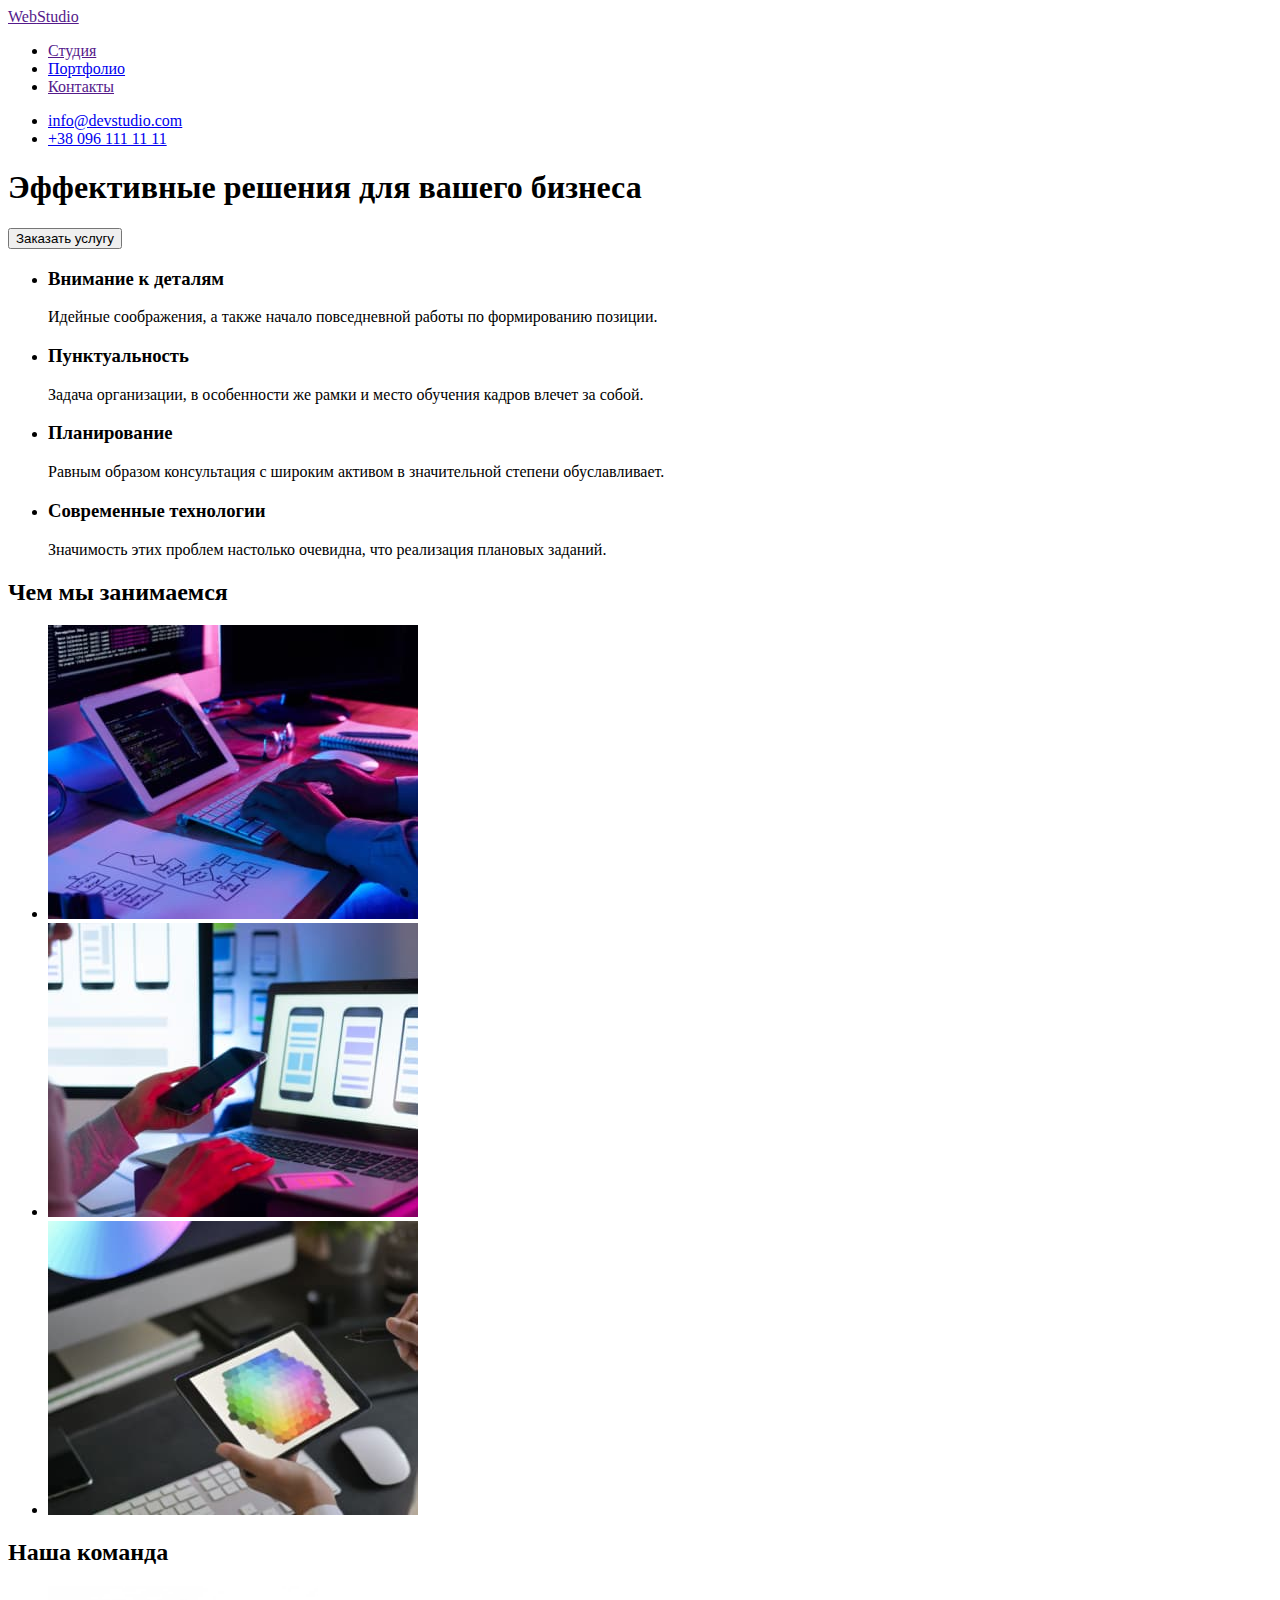
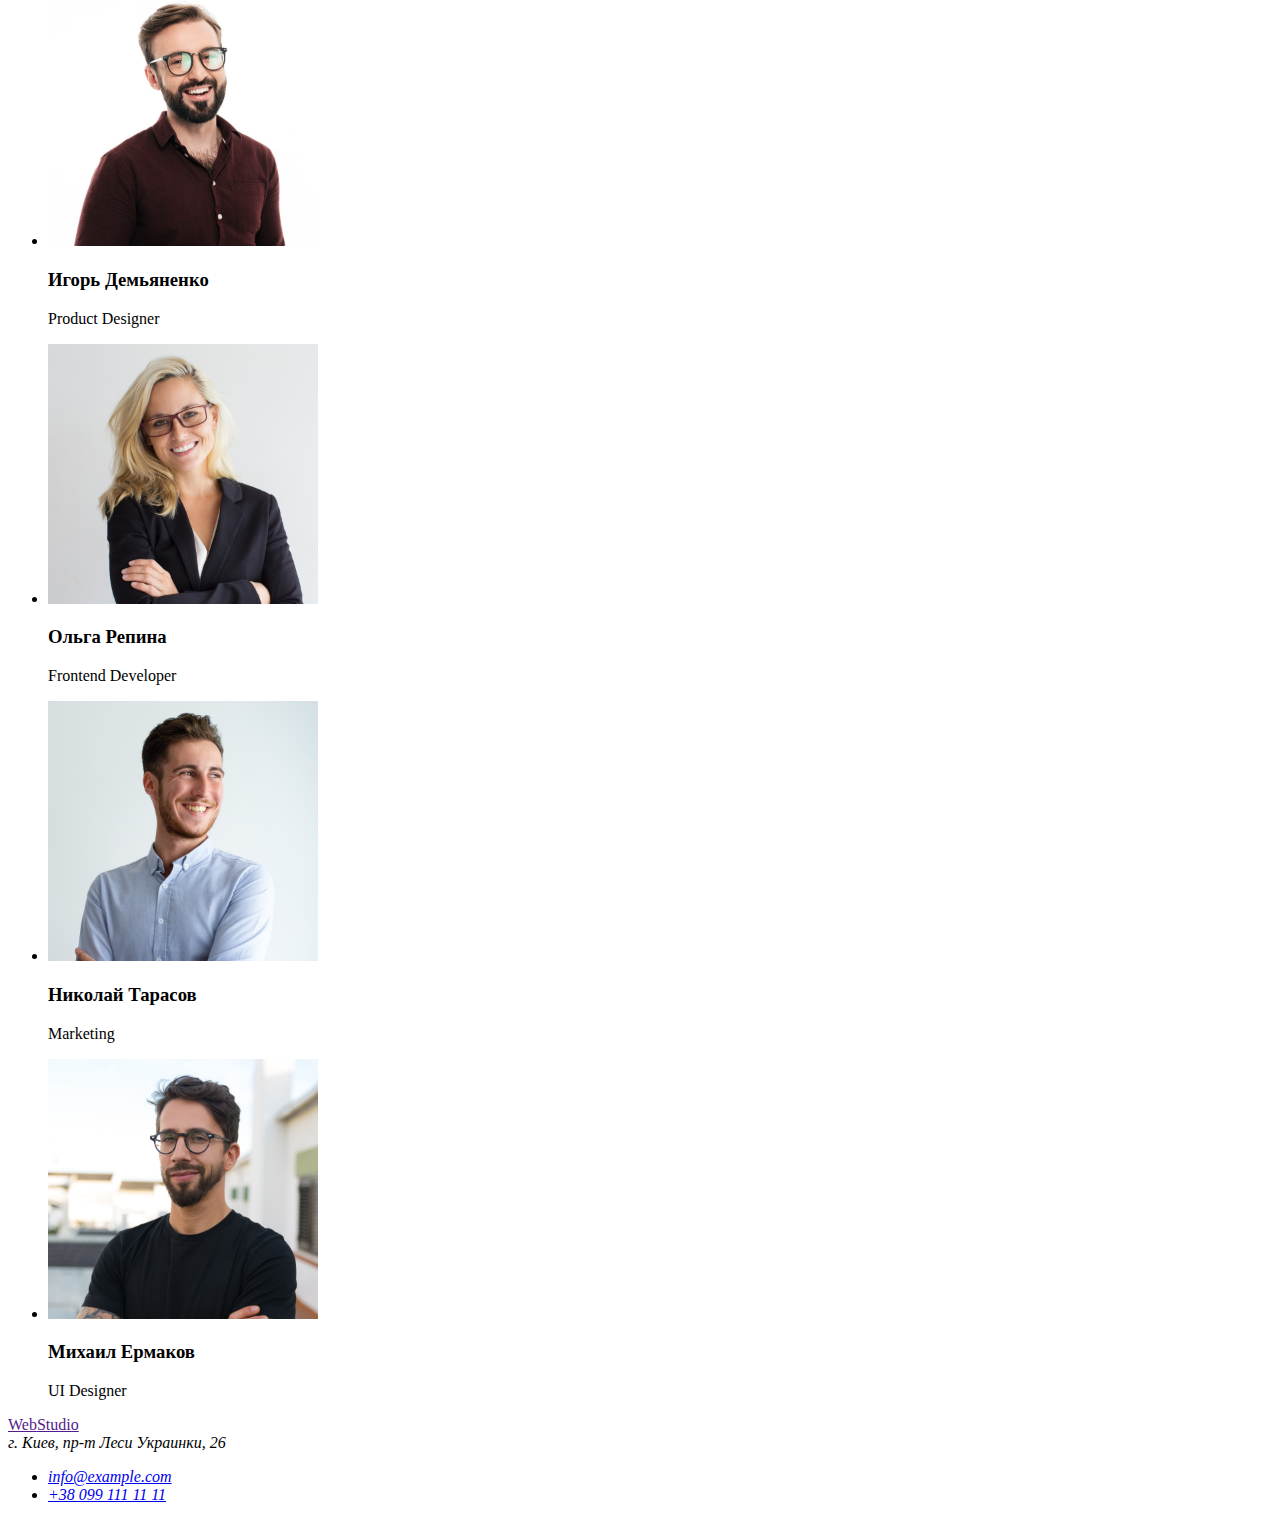
==== index.html @ e11db8ee "add html portfolio" ====
<!DOCTYPE html>
<html lang="ru">
  <head>
    <meta charset="UTF-8" />
    <meta http-equiv="X-UA-Compatible" content="IE=edge" />
    <meta name="viewport" content="width=device-width, initial-scale=1.0" />
    <title>WebStudio</title>
  </head>
  <body>
    <!--Header-->
    <header>
      <a href="" lang="en"><span>Web</span>Studio</a>

      <nav>
        <ul>
          <li>
            <a href="">Студия</a>
          </li>
          <li>
            <a href="./portfolio.html">Портфолио</a>
          </li>
          <li>
            <a href="">Контакты</a>
          </li>
        </ul>
      </nav>

      <ul>
        <li>
          <a href="mailto:info@devstudio.com">info@devstudio.com</a>
        </li>
        <li>
          <a href="tel:+380961111111">+38 096 111 11 11</a>
        </li>
      </ul>
    </header>

    <!--Main content-->
    <main>
      <!--Hero-->
      <section>
        <h1>Эффективные решения для вашего бизнеса</h1>
        <button type="button">Заказать услугу</button>
      </section>

      <!--about specifities of working section-->
      <section>
        <h2 hidden>Особенности</h2>

        <ul>
          <li>
            <h3>Внимание к деталям</h3>
            <p>
              Идейные соображения, а также начало повседневной работы по
              формированию позиции.
            </p>
          </li>
          <li>
            <h3>Пунктуальность</h3>
            <p>
              Задача организации, в особенности же рамки и место обучения кадров
              влечет за собой.
            </p>
          </li>
          <li>
            <h3>Планирование</h3>
            <p>
              Равным образом консультация с широким активом в значительной
              степени обуславливает.
            </p>
          </li>
          <li>
            <h3>Современные технологии</h3>
            <p>
              Значимость этих проблем настолько очевидна, что реализация
              плановых заданий.
            </p>
          </li>
        </ul>
      </section>

      <!--about types of activities section-->
      <section>
        <h2>Чем мы занимаемся</h2>

        <ul>
          <li>
            <img
              src="./images/work-examples/box-1.jpg"
              alt="Стационарный компьютер"
              width="370"
              height="294"
            />
          </li>
          <li>
            <img
              src="./images/work-examples/box-2.jpg"
              alt="Мобильный телефон"
              width="370"
              height="294"
            />
          </li>
          <li>
            <img
              src="./images/work-examples/box-3.jpg"
              alt="Планшет с палитрой цветов"
              width="370"
              height="294"
            />
          </li>
        </ul>
      </section>

      <!--about our team section-->
      <section>
        <h2>Наша команда</h2>

        <ul>
          <li>
            <img
              src="./images/team/product-designer.jpg"
              alt="Игорь Демьяненко"
              width="270"
              height="260"
            />
            <h3>Игорь Демьяненко</h3>
            <p lang="en">Product Designer</p>
          </li>
          <li>
            <img
              src="./images/team/frontend-developer.jpg"
              alt="Ольга Репина"
              width="270"
              height="260"
            />
            <h3>Ольга Репина</h3>
            <p lang="en">Frontend Developer</p>
          </li>
          <li>
            <img
              src="./images/team/marketing.jpg"
              alt="Николай Тарасов"
              width="270"
              height="260"
            />
            <h3>Николай Тарасов</h3>
            <p lang="en">Marketing</p>
          </li>
          <li>
            <img
              src="./images/team/ui-designer.jpg"
              alt="Михаил Ермаков"
              width="270"
              height="260"
            />
            <h3>Михаил Ермаков</h3>
            <p lang="en">UI Designer</p>
          </li>
        </ul>
      </section>
    </main>

    <!--Footer-->
    <footer>
      <a href="" lang="en"><span>Web</span>Studio</a>
      <address>
        г. Киев, пр-т Леси Украинки, 26
        <ul>
          <li><a href="mailto:info@example.com">info@example.com</a></li>
          <li><a href="tel:+380991111111">+38 099 111 11 11</a></li>
        </ul>
      </address>
    </footer>
  </body>
</html>
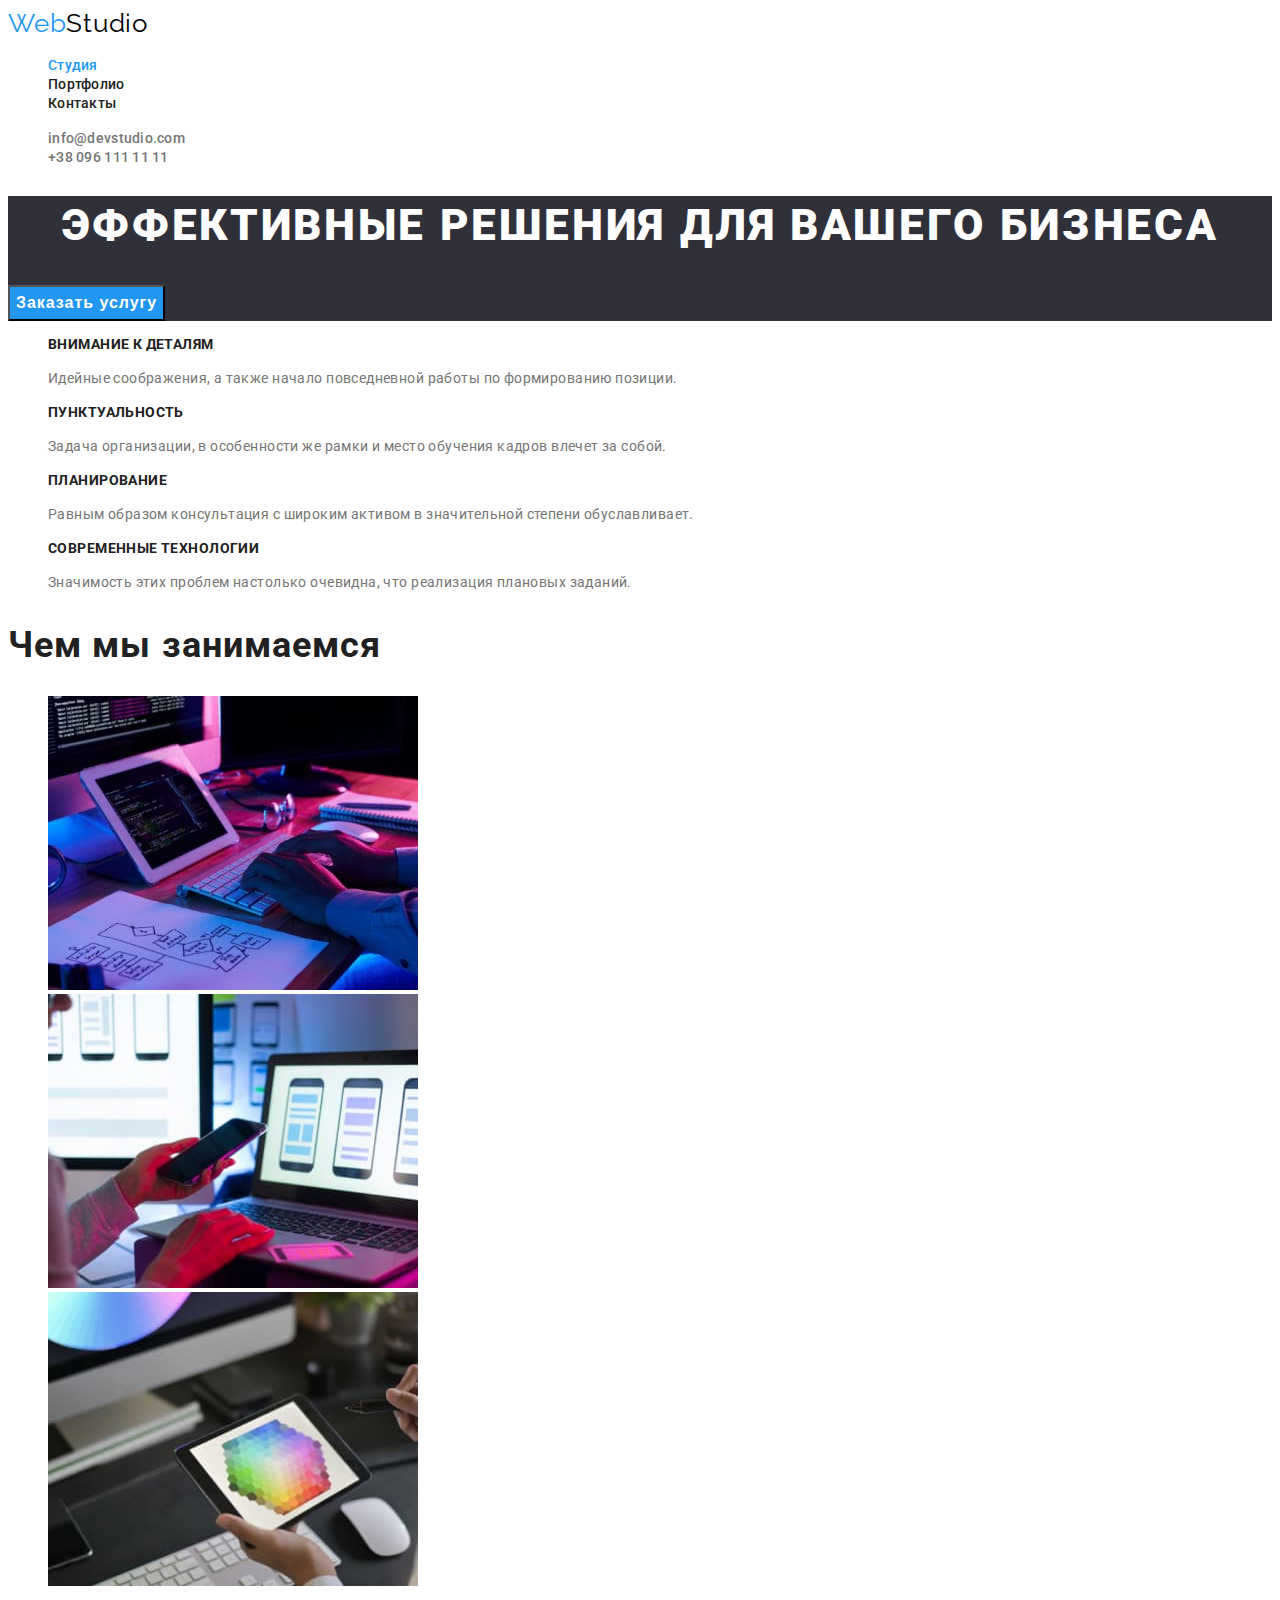
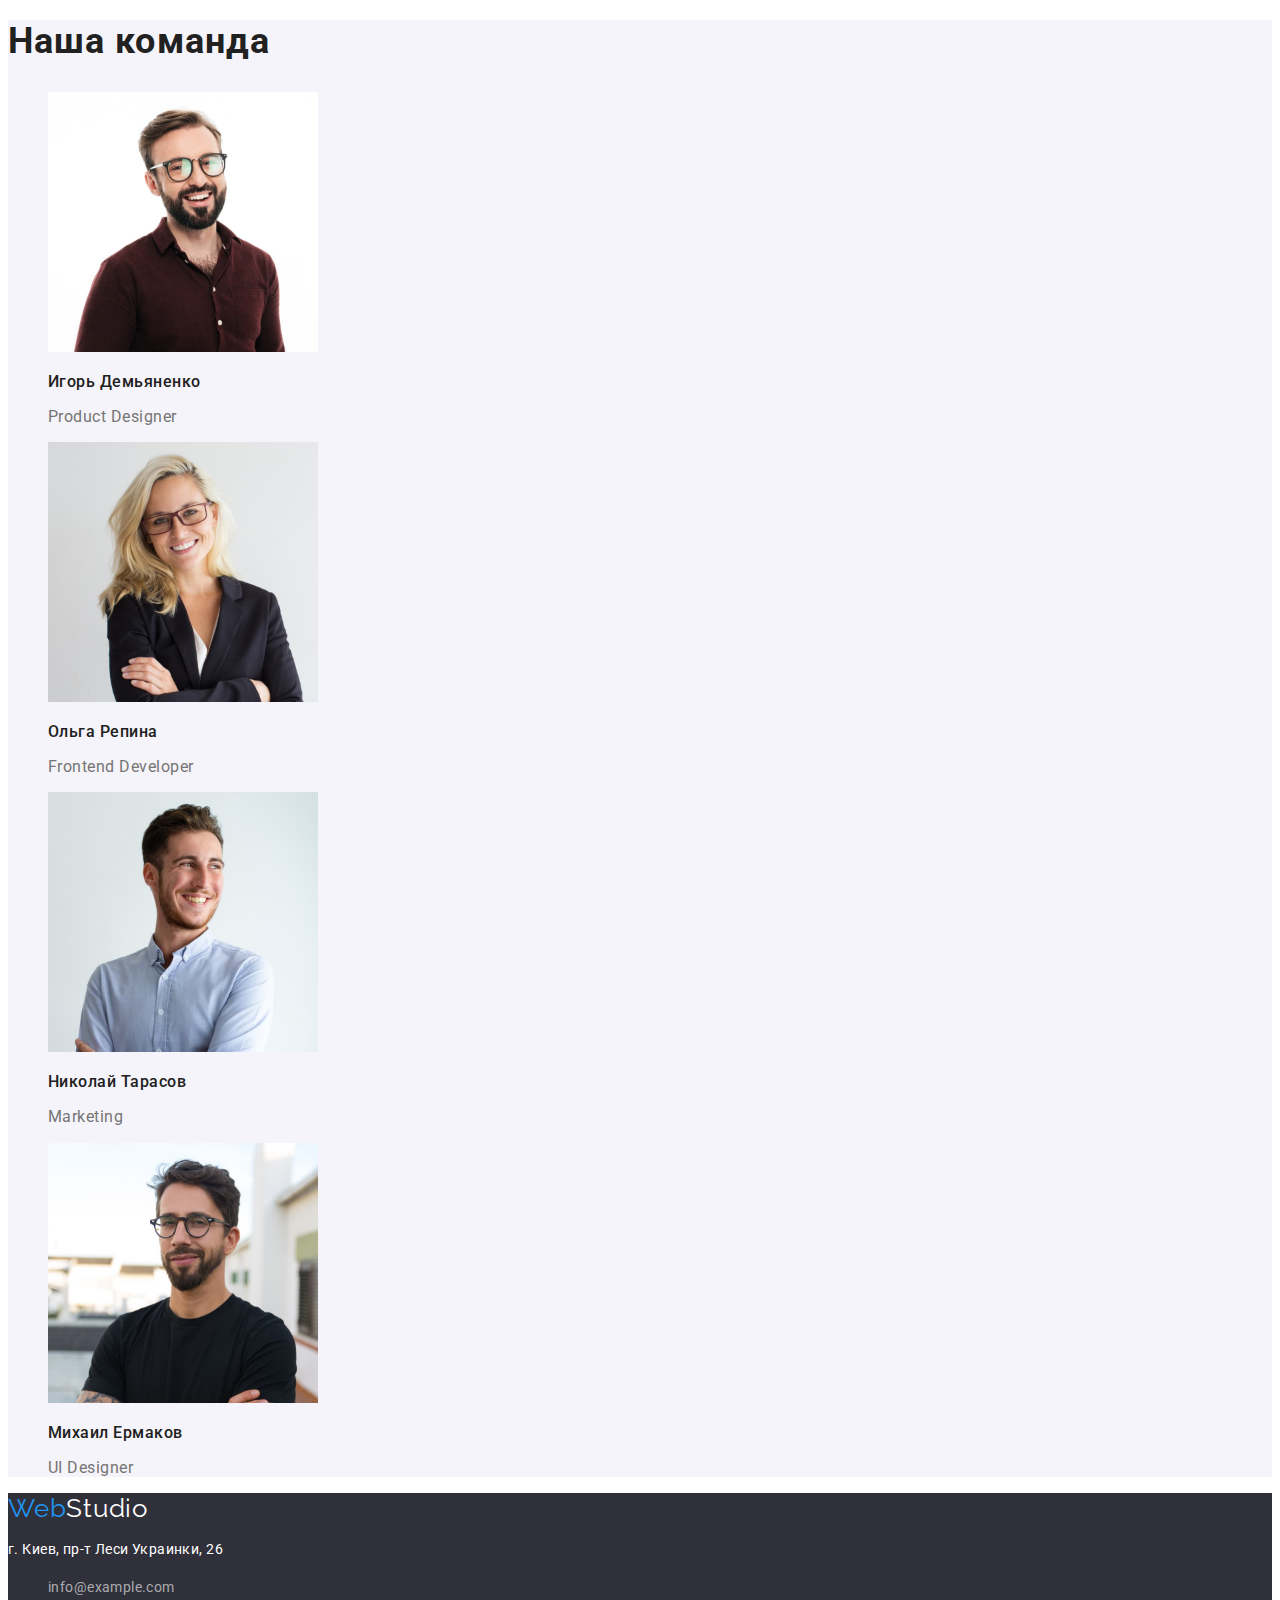
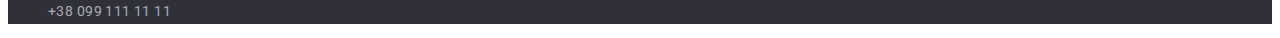
==== commit 1d6c4948: "add fonts and colors" ====
--- a/index.html
+++ b/index.html
@@ -5,32 +5,45 @@
     <meta http-equiv="X-UA-Compatible" content="IE=edge" />
     <meta name="viewport" content="width=device-width, initial-scale=1.0" />
     <title>WebStudio</title>
+    <link
+      href="https://fonts.googleapis.com/css2?family=Raleway:wght@700&family=Roboto:wght@400;500;700;900&display=swap"
+      rel="stylesheet"
+    />
+    <link rel="stylesheet" href="./css/styles.css" />
   </head>
   <body>
     <!--Header-->
-    <header>
-      <a href="" lang="en"><span>Web</span>Studio</a>
+    <header class="header">
+      <a href="" lang="en" class="logo"
+        >Web<span class="logo-header">Studio</span></a
+      >
 
-      <nav>
-        <ul>
-          <li>
-            <a href="">Студия</a>
+      <nav class="navigation">
+        <ul class="navigation-list">
+          <li class="navigation-list-item">
+            <a href="" class="navigation-list-link current">Студия</a>
           </li>
-          <li>
-            <a href="./portfolio.html">Портфолио</a>
+          <li class="navigation-list-item">
+            <a href="./portfolio.html" class="navigation-list-link"
+              >Портфолио</a
+            >
           </li>
-          <li>
-            <a href="">Контакты</a>
+          <li class="navigation-list-item">
+            <a href="" class="navigation-list-link">Контакты</a>
           </li>
         </ul>
       </nav>
 
-      <ul>
-        <li>
-          <a href="mailto:info@devstudio.com">info@devstudio.com</a>
+      <ul class="header-contacts">
+        <li class="header-contacts-item">
+          <a href="mailto:info@devstudio.com" class="header-contacts-link"
+            >info@devstudio.com</a
+          >
         </li>
-        <li>
-          <a href="tel:+380961111111">+38 096 111 11 11</a>
+        <li class="header-contacts-item">
+          <a href="tel:+380961111111" class="header-contacts-link"
+            >+38 096 111 11 11</a
+          >
         </li>
       </ul>
     </header>
@@ -38,40 +51,40 @@
     <!--Main content-->
     <main>
       <!--Hero-->
-      <section>
-        <h1>Эффективные решения для вашего бизнеса</h1>
-        <button type="button">Заказать услугу</button>
+      <section class="hero">
+        <h1 class="hero-title">Эффективные решения для вашего бизнеса</h1>
+        <button type="button" class="hero-button">Заказать услугу</button>
       </section>
 
       <!--about specifities of working section-->
-      <section>
+      <section class="specifities">
         <h2 hidden>Особенности</h2>
 
-        <ul>
-          <li>
-            <h3>Внимание к деталям</h3>
-            <p>
+        <ul class="specifities-list">
+          <li class="specifities-list-item">
+            <h3 class="specifities-list-title">Внимание к деталям</h3>
+            <p class="specifities-list-text">
               Идейные соображения, а также начало повседневной работы по
               формированию позиции.
             </p>
           </li>
-          <li>
-            <h3>Пунктуальность</h3>
-            <p>
+          <li class="specifities-list-item">
+            <h3 class="specifities-list-title">Пунктуальность</h3>
+            <p class="specifities-list-text">
               Задача организации, в особенности же рамки и место обучения кадров
               влечет за собой.
             </p>
           </li>
-          <li>
-            <h3>Планирование</h3>
-            <p>
+          <li class="specifities-list-item">
+            <h3 class="specifities-list-title">Планирование</h3>
+            <p class="specifities-list-text">
               Равным образом консультация с широким активом в значительной
               степени обуславливает.
             </p>
           </li>
-          <li>
-            <h3>Современные технологии</h3>
-            <p>
+          <li class="specifities-list-item">
+            <h3 class="specifities-list-title">Современные технологии</h3>
+            <p class="specifities-list-text">
               Значимость этих проблем настолько очевидна, что реализация
               плановых заданий.
             </p>
@@ -80,11 +93,11 @@
       </section>
 
       <!--about types of activities section-->
-      <section>
-        <h2>Чем мы занимаемся</h2>
+      <section class="activities">
+        <h2 class="activities title">Чем мы занимаемся</h2>
 
-        <ul>
-          <li>
+        <ul class="activities-list">
+          <li class="activities-list-item">
             <img
               src="./images/work-examples/box-1.jpg"
               alt="Стационарный компьютер"
@@ -92,7 +105,7 @@
               height="294"
             />
           </li>
-          <li>
+          <li class="activities-list-item">
             <img
               src="./images/work-examples/box-2.jpg"
               alt="Мобильный телефон"
@@ -100,7 +113,7 @@
               height="294"
             />
           </li>
-          <li>
+          <li class="activities-list-item">
             <img
               src="./images/work-examples/box-3.jpg"
               alt="Планшет с палитрой цветов"
@@ -112,62 +125,68 @@
       </section>
 
       <!--about our team section-->
-      <section>
-        <h2>Наша команда</h2>
+      <section class="team">
+        <h2 class="team title">Наша команда</h2>
 
-        <ul>
-          <li>
+        <ul class="team-list">
+          <li class="team-list-item">
             <img
               src="./images/team/product-designer.jpg"
               alt="Игорь Демьяненко"
               width="270"
               height="260"
             />
-            <h3>Игорь Демьяненко</h3>
-            <p lang="en">Product Designer</p>
+            <h3 class="person-name">Игорь Демьяненко</h3>
+            <p lang="en" class="person-profession">Product Designer</p>
           </li>
-          <li>
+          <li class="team-list-item">
             <img
               src="./images/team/frontend-developer.jpg"
               alt="Ольга Репина"
               width="270"
               height="260"
             />
-            <h3>Ольга Репина</h3>
-            <p lang="en">Frontend Developer</p>
+            <h3 class="person-name">Ольга Репина</h3>
+            <p lang="en" class="person-profession">Frontend Developer</p>
           </li>
-          <li>
+          <li class="team-list-item">
             <img
               src="./images/team/marketing.jpg"
               alt="Николай Тарасов"
               width="270"
               height="260"
             />
-            <h3>Николай Тарасов</h3>
-            <p lang="en">Marketing</p>
+            <h3 class="person-name">Николай Тарасов</h3>
+            <p lang="en" class="person-profession">Marketing</p>
           </li>
-          <li>
+          <li class="team-list-item">
             <img
               src="./images/team/ui-designer.jpg"
               alt="Михаил Ермаков"
               width="270"
               height="260"
             />
-            <h3>Михаил Ермаков</h3>
-            <p lang="en">UI Designer</p>
+            <h3 class="person-name">Михаил Ермаков</h3>
+            <p lang="en" class="person-profession">UI Designer</p>
           </li>
         </ul>
       </section>
     </main>
 
     <!--Footer-->
-    <footer>
-      <a href="" lang="en"><span>Web</span>Studio</a>
-      <address>
-        г. Киев, пр-т Леси Украинки, 26
-        <ul>
-          <li><a href="mailto:info@example.com">info@example.com</a></li>
-          <li><a href="tel:+380991111111">+38 099 111 11 11</a></li>
+    <footer class="footer">
+      <a href="" lang="en" class="logo"
+        >Web<span class="logo-footer">Studio</span></a
+      >
+      <address class="footer-contacts">
+        <p class="footer-address">г. Киев, пр-т Леси Украинки, 26</p>
+        <ul class="footer-list">
+          <li class="footer-list-item">
+            <a href="mailto:info@example.com" class="footer-list-link">info@example.com</a>
+          </li>
+          <li  class="footer-list-item">
+            <a href="tel:+380991111111" class="footer-list-link">+38 099 111 11 11</a>
+          </li>
         </ul>
       </address>
     </footer>
--- a/css/styles.css
+++ b/css/styles.css
@@ -0,0 +1,212 @@
+:root {
+  --primary-text-color: #757575;
+  --secondary-text-color: #ffffff;
+  --title-text-color: #212121;
+  --accent-color: #2196f3;
+}
+
+body {
+  color: var(--primary-text-color);
+  background-color: #ffffff;
+
+  font-family: Roboto, sans-serif;
+}
+
+a {
+  text-decoration: none;
+}
+
+ul {
+  list-style: none;
+}
+
+/* Header */
+
+.logo {
+  color: var(--accent-color);
+
+  font-family: Raleway, sans-serif;
+  font-size: 26px;
+  line-height: 1.2;
+  letter-spacing: 0.03em;
+}
+
+.logo-header {
+  color: #000000;
+}
+
+.navigation-list-link {
+  color: var(--title-text-color);
+}
+
+.navigation-list-link.current {
+  color: var(--accent-color);
+}
+
+.navigation-list-link,
+.header-contacts-link {
+  font-weight: 500;
+  font-size: 14px;
+  line-height: 1.14;
+  letter-spacing: 0.02em;
+}
+
+.navigation-list-link:hover,
+.navigation-list-link:focus {
+  color: var(--accent-color);
+}
+
+.header-contacts-link {
+  color: var(--primary-text-color);
+}
+.header-contacts-link:hover,
+.header-contacts-link:focus {
+  color: var(--accent-color);
+}
+
+/* Hero section */
+.hero {
+  background-color: #2f303a;
+}
+
+.hero-title {
+  color: var(--secondary-text-color);
+
+  font-weight: 900;
+  font-size: 44px;
+  line-height: 1.36;
+  text-align: center;
+  letter-spacing: 0.06em;
+  text-transform: uppercase;
+}
+
+.hero-button {
+  color: var(--secondary-text-color);
+  background-color: var(--accent-color);
+  cursor: pointer;
+
+  font-weight: 700;
+  font-size: 16px;
+  line-height: 1.88;
+  text-align: center;
+  letter-spacing: 0.06em;
+}
+
+.hero-button:hover,
+.hero-button:focus {
+  background-color: #188ce8;
+}
+
+/* About specifities of working section */
+
+.specifities-list-title {
+  color: var(--title-text-color);
+
+  font-size: 14px;
+  line-height: 1.14;
+  letter-spacing: 0.03em;
+  text-transform: uppercase;
+}
+
+.specifities-list-text {
+  font-size: 14px;
+  line-height: 1.71;
+  letter-spacing: 0.03em;
+}
+
+/* About types of activities section */
+
+.title {
+  color: var(--title-text-color);
+
+  font-size: 36px;
+  line-height: 1.17;
+  letter-spacing: 0.03em;
+}
+
+/* About our team section */
+
+.team {
+  background-color: #f5f4fa;
+}
+
+.person-name {
+  color: var(--title-text-color);
+
+  font-weight: 500;
+  font-size: 16px;
+  line-height: 1.19;
+  letter-spacing: 0.03em;
+}
+
+.person-profession {
+  font-size: 16px;
+  line-height: 1.19;
+  letter-spacing: 0.03em;
+}
+
+/* Portfolio */
+
+/* Portfolio filters */
+.filter-button {
+  color: var(--title-text-color);
+  background-color: #f5f4fa;
+  cursor: pointer;
+
+  font-weight: 500;
+  font-size: 16px;
+  line-height: 1.63;
+  text-align: center;
+  letter-spacing: 0.03em;
+}
+
+.filter-button:hover,
+.filter-button:focus {
+  color: var(--secondary-text-color);
+  background-color: var(--accent-color);
+}
+
+/* Portfolio cards */
+.cards-list-name {
+  color: var(--title-text-color);
+
+  font-size: 18px;
+  line-height: 2;
+  letter-spacing: 0.06em;
+}
+.cards-project {
+  color: var(--primary-text-color);
+
+  font-size: 16px;
+  line-height: 1.88;
+  letter-spacing: 0.03em;
+}
+
+/* Footer */
+.footer {
+  background-color: #2f303a;
+}
+
+.logo-footer {
+  color: var(--secondary-text-color);
+}
+
+.footer-contacts {
+  font-style: normal;
+  font-size: 14px;
+  line-height: 1.71;
+  letter-spacing: 0.03em;
+}
+
+.footer-address {
+  color: var(--secondary-text-color);
+}
+
+.footer-list-link {
+  color: rgba(255, 255, 255, 0.6);
+}
+
+.footer-list-link:hover,
+.footer-list-link:focus {
+  color: var(--accent-color);
+}
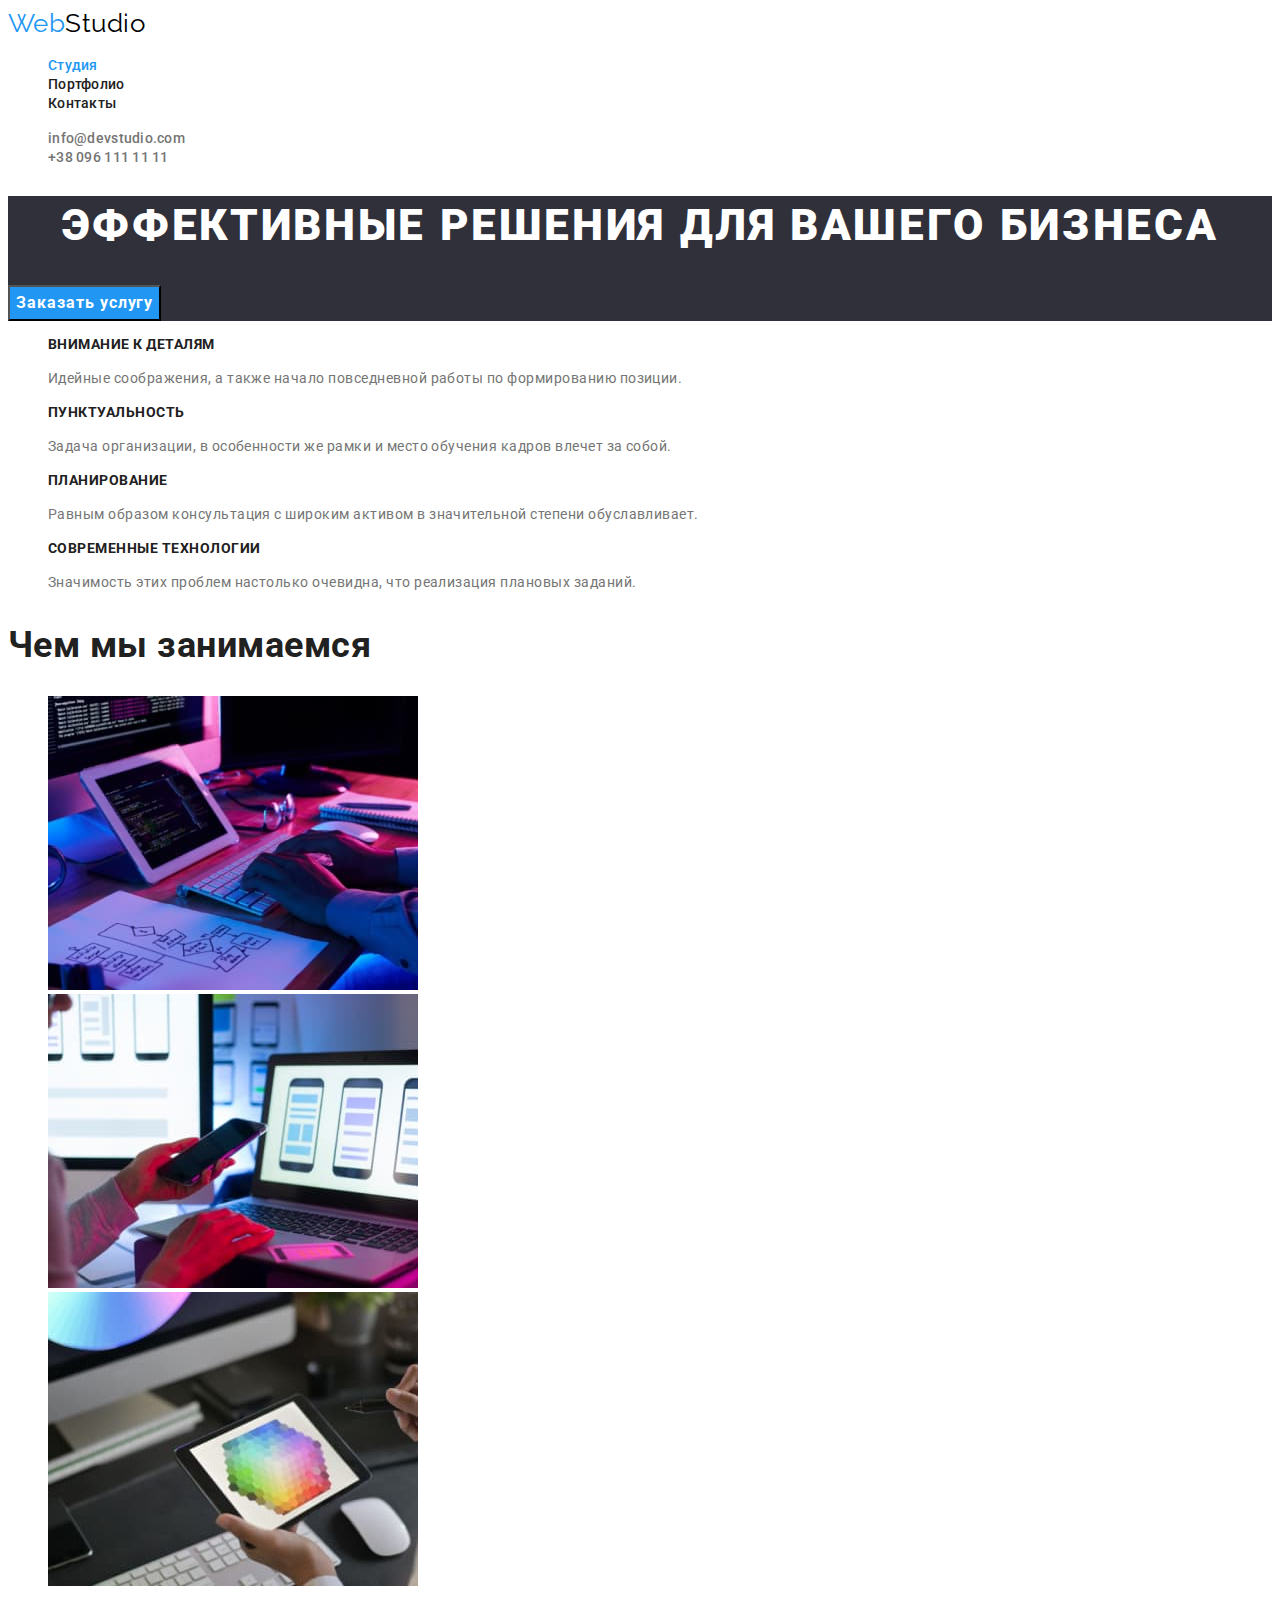
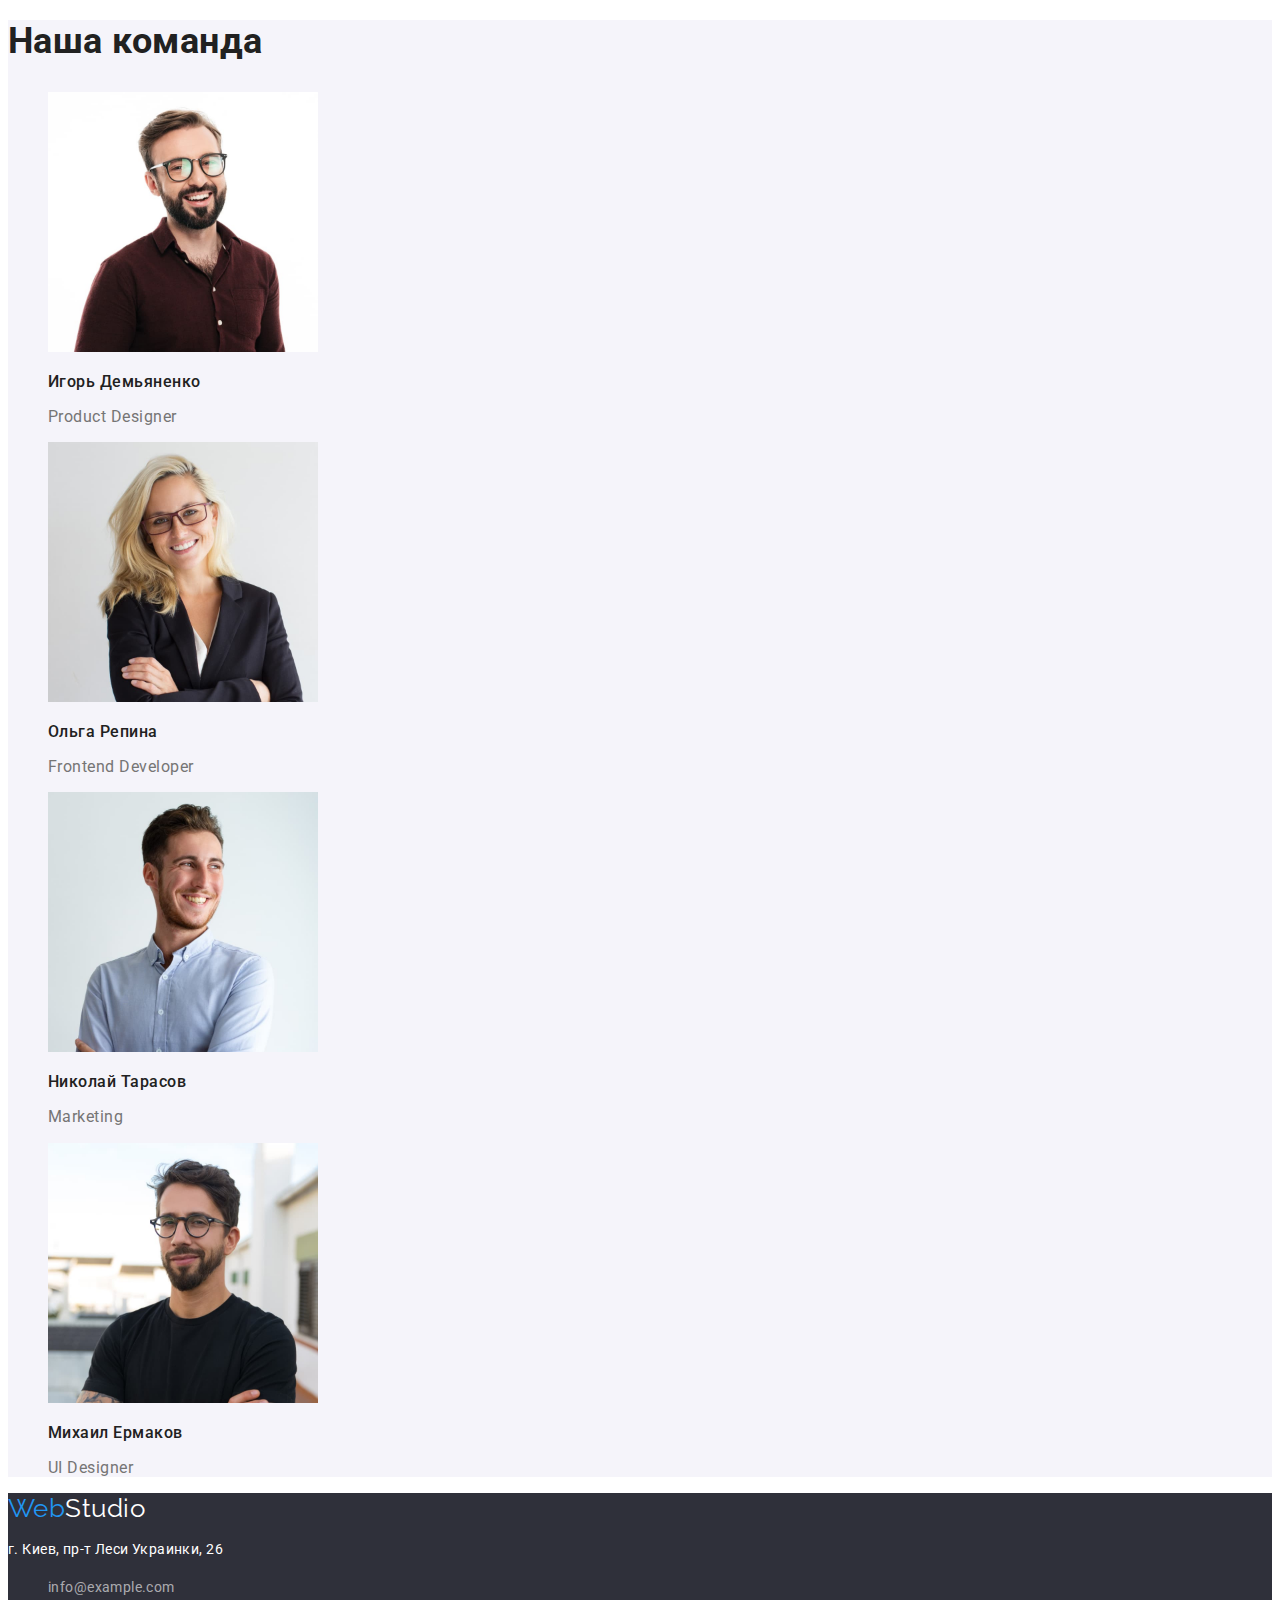
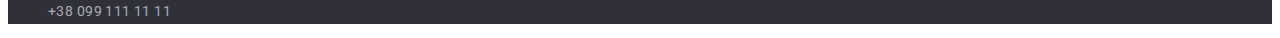
==== commit 3dd61787: "changed reset properties of links and lists" ====
--- a/index.html
+++ b/index.html
@@ -14,34 +14,34 @@
   <body>
     <!--Header-->
     <header class="header">
-      <a href="" lang="en" class="logo"
+      <a href="" lang="en" class="logo link"
         >Web<span class="logo-header">Studio</span></a
       >
 
       <nav class="navigation">
-        <ul class="navigation-list">
+        <ul class="navigation-list list">
           <li class="navigation-list-item">
-            <a href="" class="navigation-list-link current">Студия</a>
+            <a href="" class="navigation-list-link current link">Студия</a>
           </li>
           <li class="navigation-list-item">
-            <a href="./portfolio.html" class="navigation-list-link"
+            <a href="./portfolio.html" class="navigation-list-link link"
               >Портфолио</a
             >
           </li>
           <li class="navigation-list-item">
-            <a href="" class="navigation-list-link">Контакты</a>
+            <a href="" class="navigation-list-link link">Контакты</a>
           </li>
         </ul>
       </nav>
 
-      <ul class="header-contacts">
+      <ul class="header-contacts list">
         <li class="header-contacts-item">
-          <a href="mailto:info@devstudio.com" class="header-contacts-link"
+          <a href="mailto:info@devstudio.com" class="header-contacts-link link"
             >info@devstudio.com</a
           >
         </li>
         <li class="header-contacts-item">
-          <a href="tel:+380961111111" class="header-contacts-link"
+          <a href="tel:+380961111111" class="header-contacts-link link"
             >+38 096 111 11 11</a
           >
         </li>
@@ -60,7 +60,7 @@
       <section class="specifities">
         <h2 hidden>Особенности</h2>
 
-        <ul class="specifities-list">
+        <ul class="specifities-list list">
           <li class="specifities-list-item">
             <h3 class="specifities-list-title">Внимание к деталям</h3>
             <p class="specifities-list-text">
@@ -96,7 +96,7 @@
       <section class="activities">
         <h2 class="activities title">Чем мы занимаемся</h2>
 
-        <ul class="activities-list">
+        <ul class="activities-list list">
           <li class="activities-list-item">
             <img
               src="./images/work-examples/box-1.jpg"
@@ -128,7 +128,7 @@
       <section class="team">
         <h2 class="team title">Наша команда</h2>
 
-        <ul class="team-list">
+        <ul class="team-list list">
           <li class="team-list-item">
             <img
               src="./images/team/product-designer.jpg"
@@ -175,17 +175,21 @@
 
     <!--Footer-->
     <footer class="footer">
-      <a href="" lang="en" class="logo"
+      <a href="" lang="en" class="logo link"
         >Web<span class="logo-footer">Studio</span></a
       >
       <address class="footer-contacts">
         <p class="footer-address">г. Киев, пр-т Леси Украинки, 26</p>
-        <ul class="footer-list">
+        <ul class="footer-list list">
           <li class="footer-list-item">
-            <a href="mailto:info@example.com" class="footer-list-link">info@example.com</a>
+            <a href="mailto:info@example.com" class="footer-list-link link"
+              >info@example.com</a
+            >
           </li>
-          <li  class="footer-list-item">
-            <a href="tel:+380991111111" class="footer-list-link">+38 099 111 11 11</a>
+          <li class="footer-list-item">
+            <a href="tel:+380991111111" class="footer-list-link link"
+              >+38 099 111 11 11</a
+            >
           </li>
         </ul>
       </address>
--- a/css/styles.css
+++ b/css/styles.css
@@ -10,13 +10,14 @@
   background-color: #ffffff;
 
   font-family: Roboto, sans-serif;
-}
-
-a {
+  letter-spacing: 0.03em;
+}
+
+.link {
   text-decoration: none;
 }
 
-ul {
+.list {
   list-style: none;
 }
 
@@ -28,7 +29,6 @@
   font-family: Raleway, sans-serif;
   font-size: 26px;
   line-height: 1.2;
-  letter-spacing: 0.03em;
 }
 
 .logo-header {
@@ -85,6 +85,7 @@
   background-color: var(--accent-color);
   cursor: pointer;
 
+  font-family: inherit;
   font-weight: 700;
   font-size: 16px;
   line-height: 1.88;
@@ -104,14 +105,12 @@
 
   font-size: 14px;
   line-height: 1.14;
-  letter-spacing: 0.03em;
   text-transform: uppercase;
 }
 
 .specifities-list-text {
   font-size: 14px;
   line-height: 1.71;
-  letter-spacing: 0.03em;
 }
 
 /* About types of activities section */
@@ -121,7 +120,6 @@
 
   font-size: 36px;
   line-height: 1.17;
-  letter-spacing: 0.03em;
 }
 
 /* About our team section */
@@ -130,19 +128,16 @@
   background-color: #f5f4fa;
 }
 
+.person-name,
+.person-profession {
+  font-size: 16px;
+  line-height: 1.19;
+}
+
 .person-name {
   color: var(--title-text-color);
 
   font-weight: 500;
-  font-size: 16px;
-  line-height: 1.19;
-  letter-spacing: 0.03em;
-}
-
-.person-profession {
-  font-size: 16px;
-  line-height: 1.19;
-  letter-spacing: 0.03em;
 }
 
 /* Portfolio */
@@ -153,11 +148,11 @@
   background-color: #f5f4fa;
   cursor: pointer;
 
+  font-family: inherit;
   font-weight: 500;
   font-size: 16px;
   line-height: 1.63;
   text-align: center;
-  letter-spacing: 0.03em;
 }
 
 .filter-button:hover,
@@ -179,7 +174,6 @@
 
   font-size: 16px;
   line-height: 1.88;
-  letter-spacing: 0.03em;
 }
 
 /* Footer */
